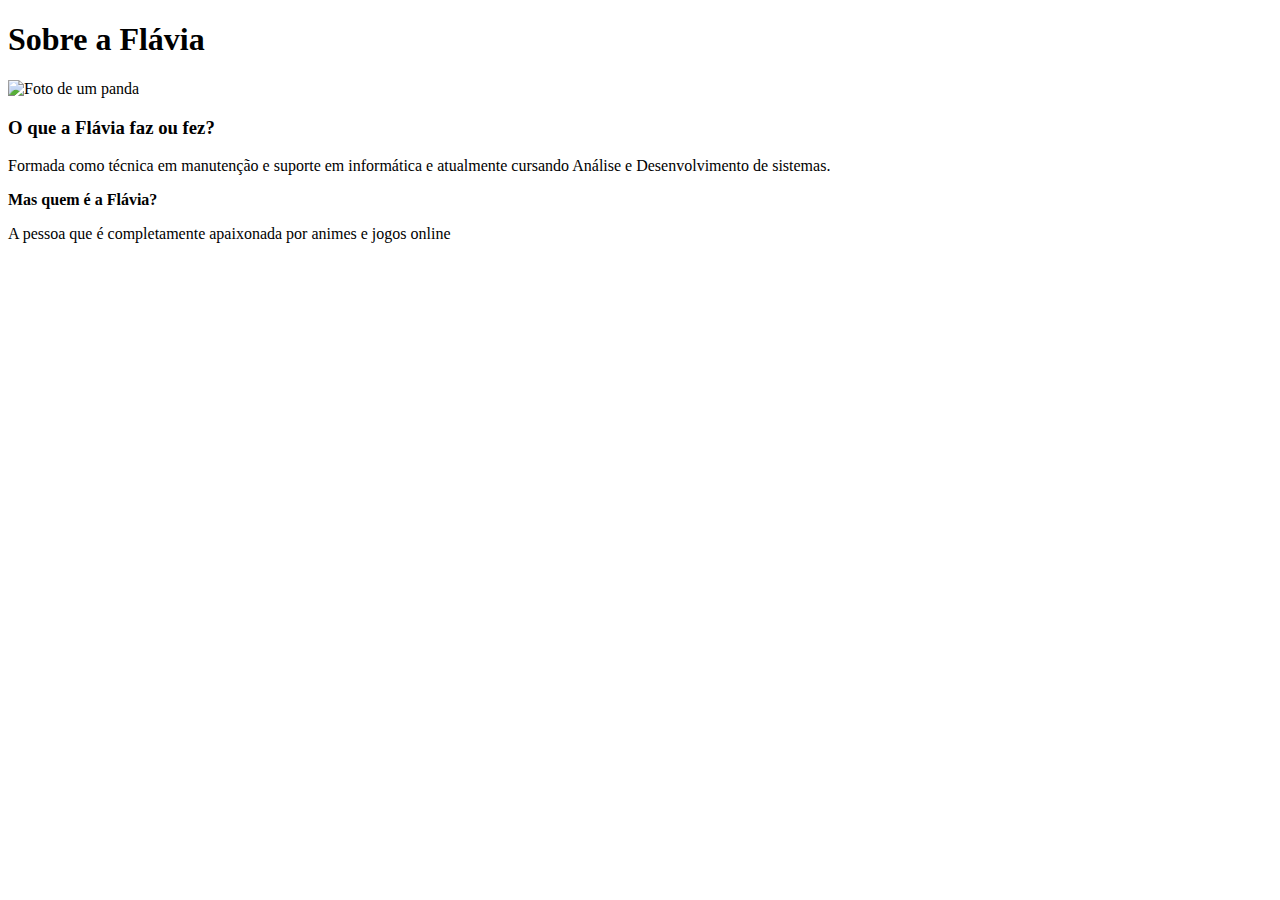
==== HTML/index.html @ 10c14291 "Começando a jornada no html" ====
<!DOCTYPE html>
<html lang="pt-br">
<head>
    <meta charset="UTF-8">
    <meta http-equiv="X-UA-Compatible" content="IE=edge">
    <meta name="viewport" content="width=device-width, initial-scale=1.0">
    <title>Meu Perfil</title>
</head>
<body>
    <h1> Sobre a Flávia</h1>
    <img src="" alt="Foto de um panda">
    <h3>O que a Flávia faz ou fez?</h3>
    <p> Formada como técnica em manutenção e suporte em informática e atualmente cursando Análise e Desenvolvimento de sistemas.</p>
    <b>Mas quem é a Flávia?</b>
    <p>A pessoa que é completamente apaixonada por animes e jogos online</p>
    


</body>
</html>
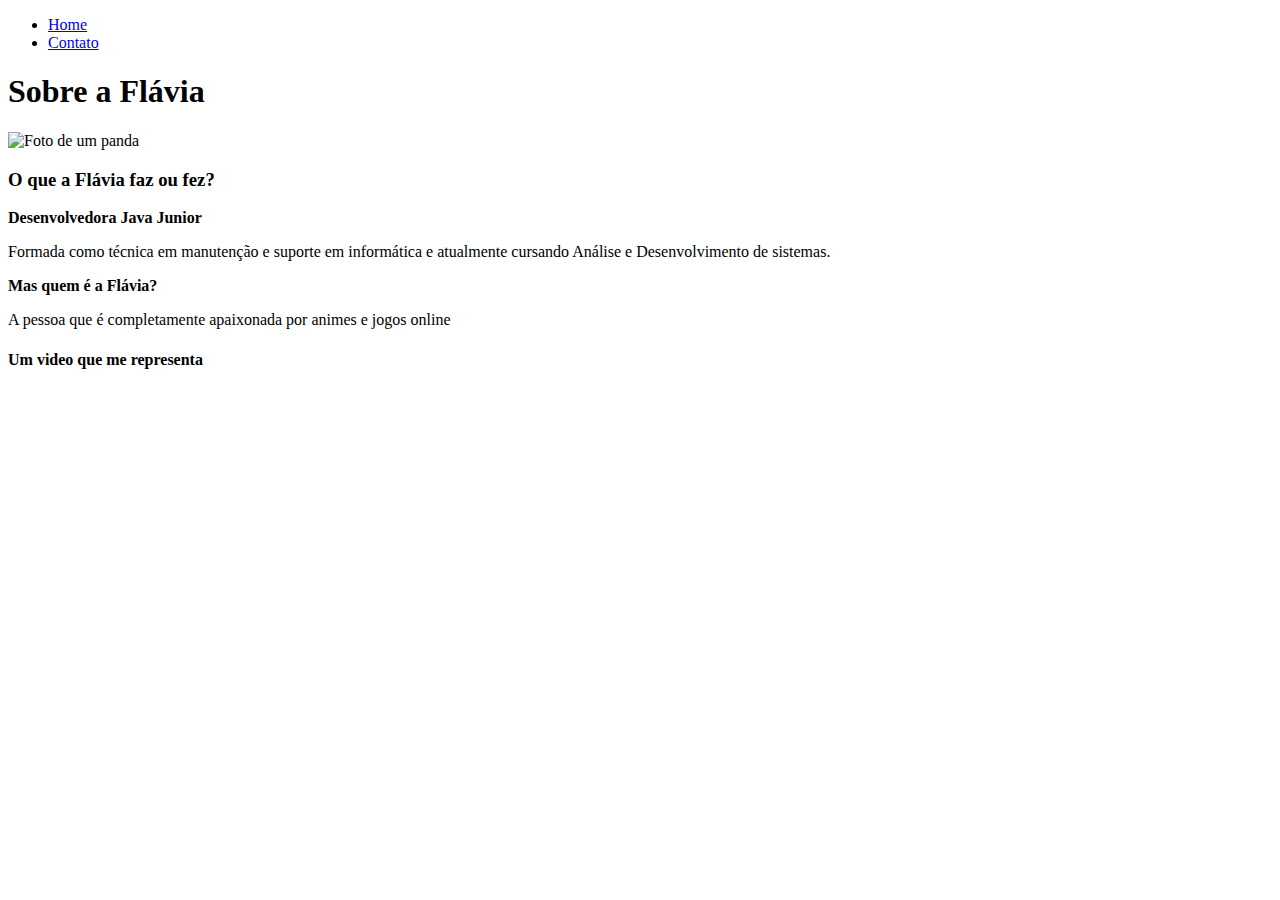
==== commit ba77d401: "Adicionando Contato" ====
--- a/HTML/index.html
+++ b/HTML/index.html
@@ -1,20 +1,44 @@
 <!DOCTYPE html>
 <html lang="pt-br">
+
 <head>
     <meta charset="UTF-8">
     <meta http-equiv="X-UA-Compatible" content="IE=edge">
     <meta name="viewport" content="width=device-width, initial-scale=1.0">
     <title>Meu Perfil</title>
 </head>
+
 <body>
+    <ul>
+        <li> 
+            <a href="index.html">Home</a>
+        </li>
+        <li> 
+            <a href="contato.html">Contato</a>
+        </li>
+    </ul>
+
     <h1> Sobre a Flávia</h1>
-    <img src="" alt="Foto de um panda">
+    <img src="https://i0.wp.com/us.123rf.com/450wm/lujunxu/lujunxu1806/lujunxu180600018/103217182-el-oso-panda-gigante-de-divertidos-dibujos-animados-se-encuentra-boca-abajo-en-el-suelo.jpg?ver=6" alt="Foto de um panda">
+    <img src="" alt="">
     <h3>O que a Flávia faz ou fez?</h3>
-    <p> Formada como técnica em manutenção e suporte em informática e atualmente cursando Análise e Desenvolvimento de sistemas.</p>
+    <b> Desenvolvedora Java Junior</b>
+    <p>Formada como técnica em manutenção e suporte em informática e atualmente cursando Análise e Desenvolvimento de
+        sistemas.</p>
     <b>Mas quem é a Flávia?</b>
     <p>A pessoa que é completamente apaixonada por animes e jogos online</p>
-    
 
+    <h4>Um video que me representa</h4>
+
+    <iframe 
+    width="560" 
+    height="315" 
+    src="https://www.youtube.com/embed/fAhv6Q-SFcs" 
+    title="YouTube video player"
+    frameborder="0" 
+    allow="accelerometer; autoplay; clipboard-write; encrypted-media; gyroscope; picture-in-picture"
+    allowfullscreen></iframe>
 
 </body>
+
 </html>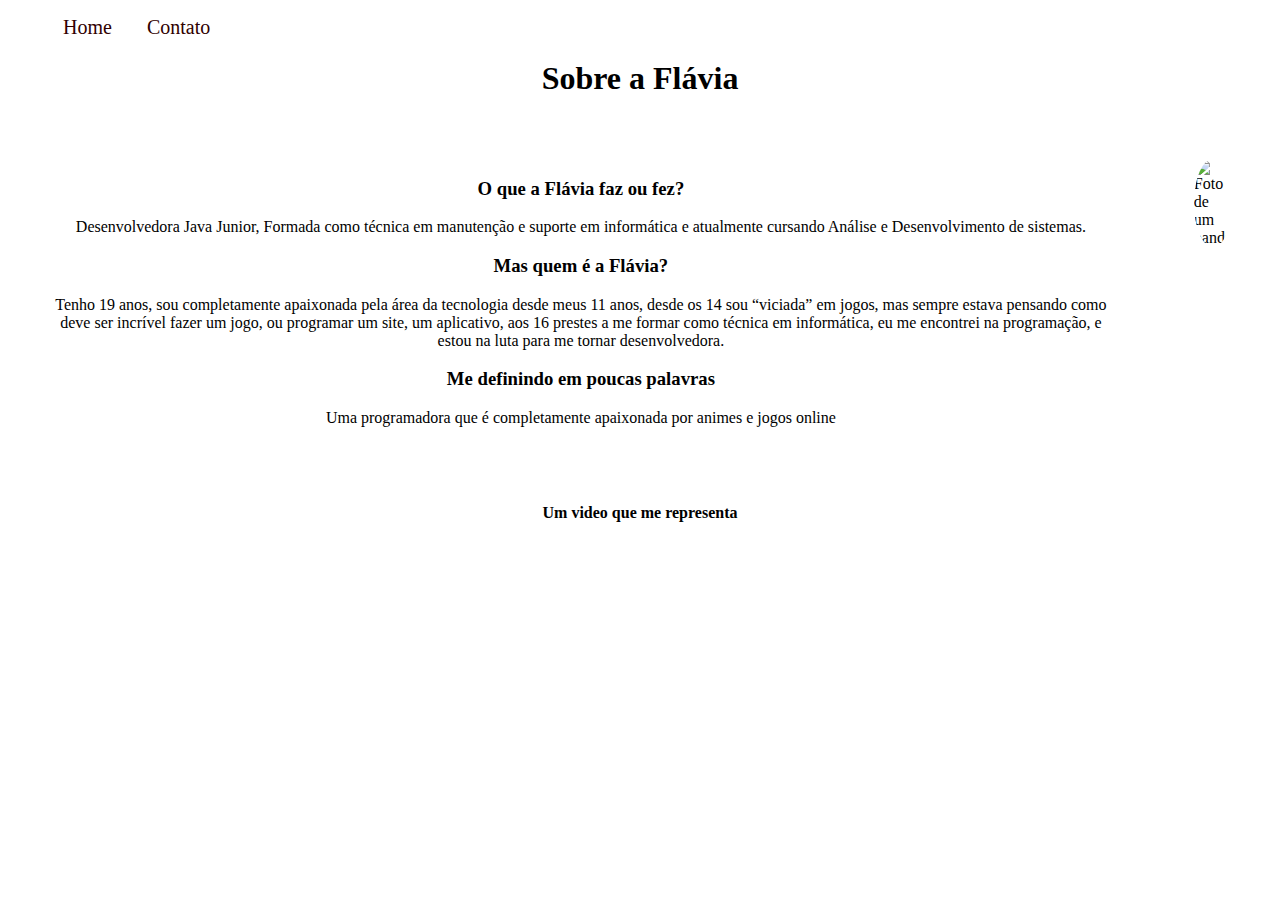
==== commit 658b27a3: "Adicionando css" ====
--- a/HTML/index.html
+++ b/HTML/index.html
@@ -6,10 +6,12 @@
     <meta http-equiv="X-UA-Compatible" content="IE=edge">
     <meta name="viewport" content="width=device-width, initial-scale=1.0">
     <title>Meu Perfil</title>
+    <link rel="stylesheet" href="assets/css/style.css">
+
 </head>
 
 <body>
-    <ul>
+    <ul id="menu">
         <li> 
             <a href="index.html">Home</a>
         </li>
@@ -18,26 +20,40 @@
         </li>
     </ul>
 
-    <h1> Sobre a Flávia</h1>
-    <img src="https://i0.wp.com/us.123rf.com/450wm/lujunxu/lujunxu1806/lujunxu180600018/103217182-el-oso-panda-gigante-de-divertidos-dibujos-animados-se-encuentra-boca-abajo-en-el-suelo.jpg?ver=6" alt="Foto de um panda">
-    <img src="" alt="">
-    <h3>O que a Flávia faz ou fez?</h3>
-    <b> Desenvolvedora Java Junior</b>
-    <p>Formada como técnica em manutenção e suporte em informática e atualmente cursando Análise e Desenvolvimento de
-        sistemas.</p>
-    <b>Mas quem é a Flávia?</b>
-    <p>A pessoa que é completamente apaixonada por animes e jogos online</p>
+    <h1 class = "center"> Sobre a Flávia</h1>
 
-    <h4>Um video que me representa</h4>
+    <div class = "container">
+        <div class= "p-30">
+            <h3 class = "center">O que a Flávia faz ou fez?</h3>
+            <p  class = "center">Desenvolvedora Java Junior, Formada como técnica em manutenção e suporte em informática e atualmente cursando Análise e Desenvolvimento de
+                sistemas.</p>
+                <h3 class = "center">Mas quem é a Flávia?</h3>
 
-    <iframe 
-    width="560" 
-    height="315" 
-    src="https://www.youtube.com/embed/fAhv6Q-SFcs" 
-    title="YouTube video player"
-    frameborder="0" 
-    allow="accelerometer; autoplay; clipboard-write; encrypted-media; gyroscope; picture-in-picture"
-    allowfullscreen></iframe>
+            <p class = "center">Tenho 19 anos, sou completamente apaixonada pela área da tecnologia desde meus 11 anos, desde os 14 sou “viciada” em jogos, mas sempre estava pensando como deve ser incrível fazer um jogo, ou programar um site, um aplicativo, aos 16 prestes a me formar como técnica em informática, eu me encontrei na programação, e estou na luta para me tornar desenvolvedora.</p>
+            <h3 class = "center">Me definindo em poucas palavras</h3>
+
+            <p class = "center">Uma programadora que é completamente apaixonada por animes e jogos online</p>
+        </div>
+
+        <div>
+            <img class="br-50" src="https://static.vecteezy.com/ti/vetor-gratis/p1/2161560-uma-fofa-panda-soprando-flauta-de-bambu-vetor.jpg" alt="Foto de um panda">
+        </div>
+
+    </div>
+    
+
+    <h4 class = "center">Um video que me representa</h4>
+
+    <div class="iframe">
+        <iframe 
+        width="560" 
+        height="315" 
+        src="https://www.youtube.com/embed/fAhv6Q-SFcs" 
+        title="YouTube video player"
+        frameborder="0" 
+        allow="accelerometer; autoplay; clipboard-write; encrypted-media; gyroscope; picture-in-picture"
+        allowfullscreen></iframe>
+    </div>
 
 </body>
 
--- a/HTML/assets/css/style.css
+++ b/HTML/assets/css/style.css
@@ -0,0 +1,50 @@
+/* 
+Estilos da pagina index.html
+*/
+
+.center{
+    text-align: center;
+}
+
+.container{
+    display:flex;
+    flex-flow: row;
+    justify-content: center;
+}
+
+.iframe{
+    width: 100%;
+    display: flex;
+    justify-content: center;
+}
+#menu li{
+    display: inline;
+    padding:15px;
+    font-size:20px;
+    
+}
+
+#menu li a{
+    text-decoration: none;
+    color: rgb(48, 0, 0);
+}
+
+#menu li a:hover{
+    color:rgba(97, 7, 243, 0.555);
+}
+.p-30{
+    padding: 40px;
+}
+
+.br-50{
+    border-radius: 50%;
+    max-width:200px;
+    max-height:1550px;
+    width: auto;
+    height: auto;
+    padding: 40px;
+}
+
+/* 
+Estilos da pagina contato.html
+*/
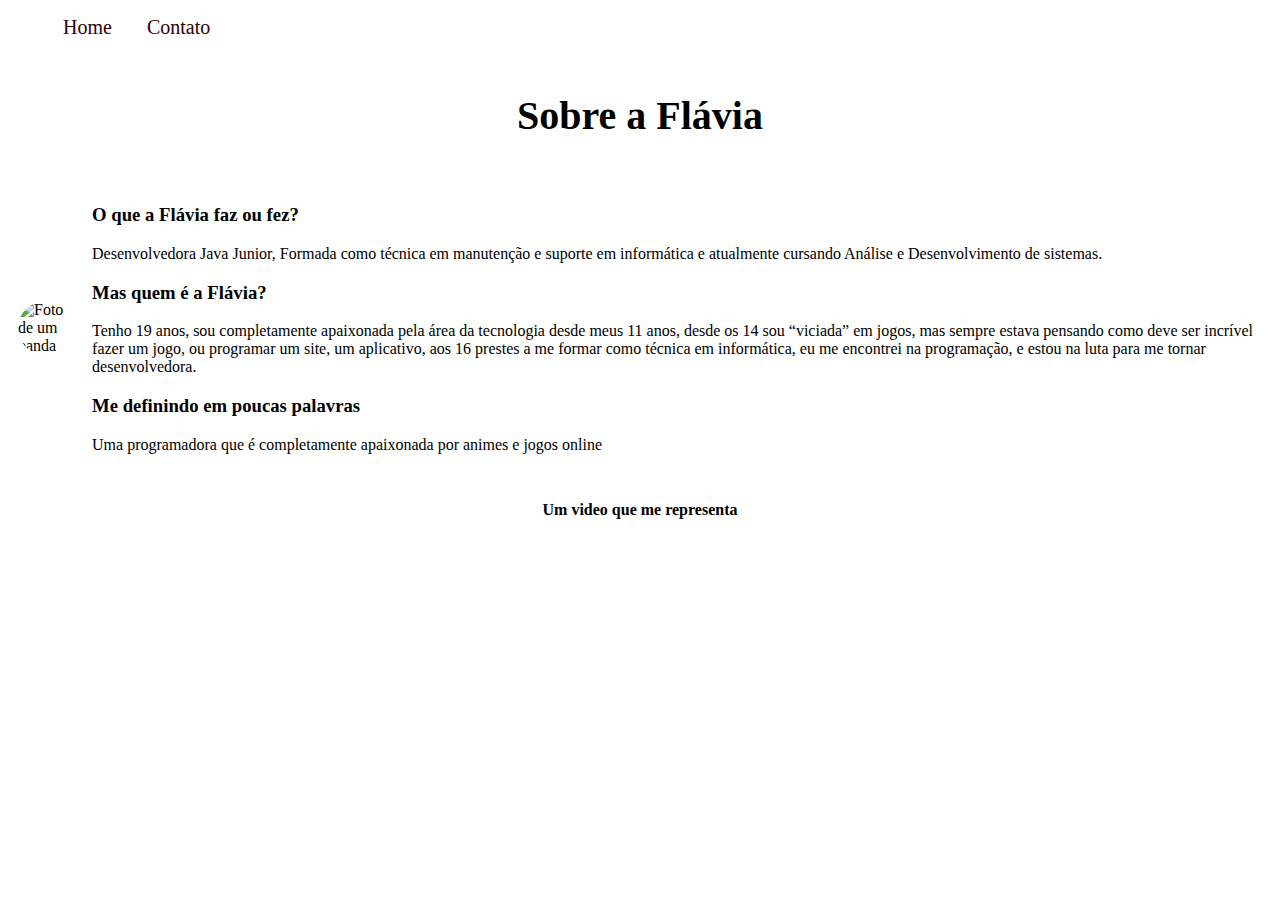
==== commit c5ce55f7: "Fazendo alteração no tamanho das frases" ====
--- a/HTML/index.html
+++ b/HTML/index.html
@@ -20,24 +20,27 @@
         </li>
     </ul>
 
+    <div class = "teste1">
     <h1 class = "center"> Sobre a Flávia</h1>
+    </div>
 
-    <div class = "container">
-        <div class= "p-30">
-            <h3 class = "center">O que a Flávia faz ou fez?</h3>
-            <p  class = "center">Desenvolvedora Java Junior, Formada como técnica em manutenção e suporte em informática e atualmente cursando Análise e Desenvolvimento de
-                sistemas.</p>
-                <h3 class = "center">Mas quem é a Flávia?</h3>
-
-            <p class = "center">Tenho 19 anos, sou completamente apaixonada pela área da tecnologia desde meus 11 anos, desde os 14 sou “viciada” em jogos, mas sempre estava pensando como deve ser incrível fazer um jogo, ou programar um site, um aplicativo, aos 16 prestes a me formar como técnica em informática, eu me encontrei na programação, e estou na luta para me tornar desenvolvedora.</p>
-            <h3 class = "center">Me definindo em poucas palavras</h3>
-
-            <p class = "center">Uma programadora que é completamente apaixonada por animes e jogos online</p>
-        </div>
-
+<div class = "container">
         <div>
             <img class="br-50" src="https://static.vecteezy.com/ti/vetor-gratis/p1/2161560-uma-fofa-panda-soprando-flauta-de-bambu-vetor.jpg" alt="Foto de um panda">
         </div>
+        <div class= "p-30">
+            <h3>O que a Flávia faz ou fez?</h3>
+            <p >Desenvolvedora Java Junior, Formada como técnica em manutenção e suporte em informática e atualmente cursando Análise e Desenvolvimento de
+                sistemas.</p>
+                <h3 >Mas quem é a Flávia?</h3>
+
+            <p >Tenho 19 anos, sou completamente apaixonada pela área da tecnologia desde meus 11 anos, desde os 14 sou “viciada” em jogos, mas sempre estava pensando como deve ser incrível fazer um jogo, ou programar um site, um aplicativo, aos 16 prestes a me formar como técnica em informática, eu me encontrei na programação, e estou na luta para me tornar desenvolvedora.</p>
+            <h3>Me definindo em poucas palavras</h3>
+
+            <p >Uma programadora que é completamente apaixonada por animes e jogos online</p>
+        </div>
+
+        
 
     </div>
     
--- a/HTML/assets/css/style.css
+++ b/HTML/assets/css/style.css
@@ -10,6 +10,7 @@
     display:flex;
     flex-flow: row;
     justify-content: center;
+    align-items: center;
 }
 
 .iframe{
@@ -33,7 +34,7 @@
     color:rgba(97, 7, 243, 0.555);
 }
 .p-30{
-    padding: 40px;
+    padding: 10px;
 }
 
 .br-50{
@@ -42,7 +43,12 @@
     max-height:1550px;
     width: auto;
     height: auto;
-    padding: 40px;
+    padding: 10px;
+}
+
+.teste1{
+font-size: 20px;
+padding: 10px;
 }
 
 /* 
